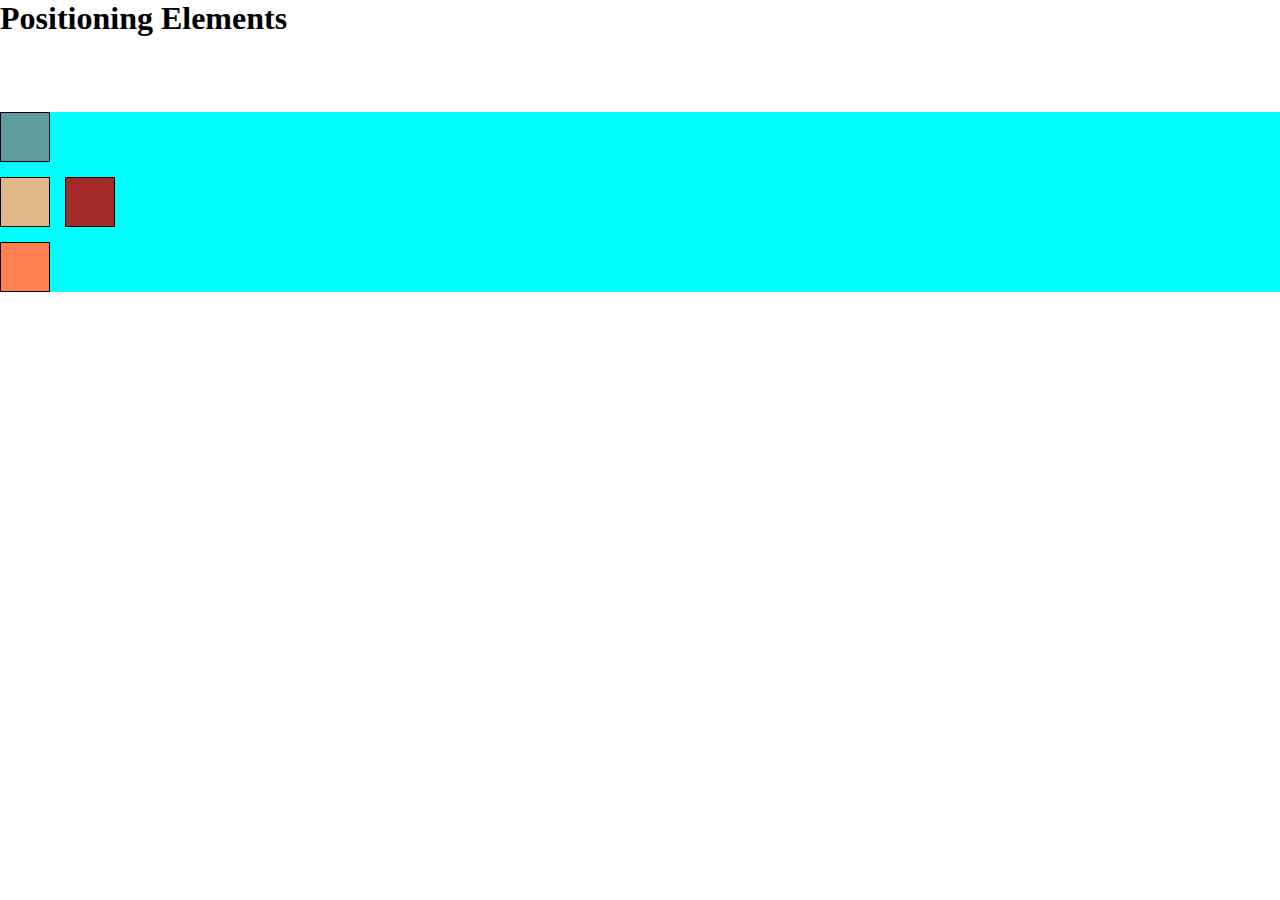
==== positioning-after.html @ 1880ee9c "lecture22" ====
<!DOCTYPE html>
<html>
<head>
<meta charset="utf-8">
<title>Positioning Elements</title>
<style>
* {
  box-sizing: border-box;
  margin: 0;
  padding: 0;
}
h1 {
  margin-bottom: 15px;
}

div#container {
  background-color: #00FFFF;
  position: relative;
  top: 60px;
}
p {
  width: 50px;
  height: 50px;
  border: 1px solid black;
  margin-bottom: 15px;
}
#p1 {
  background-color: #A52A2A;
  position: relative;
  top: 65px;
  left: 65px;
}
#p2 {
  background-color: #DEB887;
}
#p3 {
  background-color: #5F9EA0;
  position: absolute;
  top: 0;
  left: 0;
}
#p4 {
  background-color: #FF7F50;
}

</style>
</head>
<body>
<h1>Positioning Elements</h1>

<div id="container">
  <p id="p1"></p>
  <p id="p2"></p>
  <p id="p3"></p>
  <p id="p4"></p>
</div>

</body>
</html>
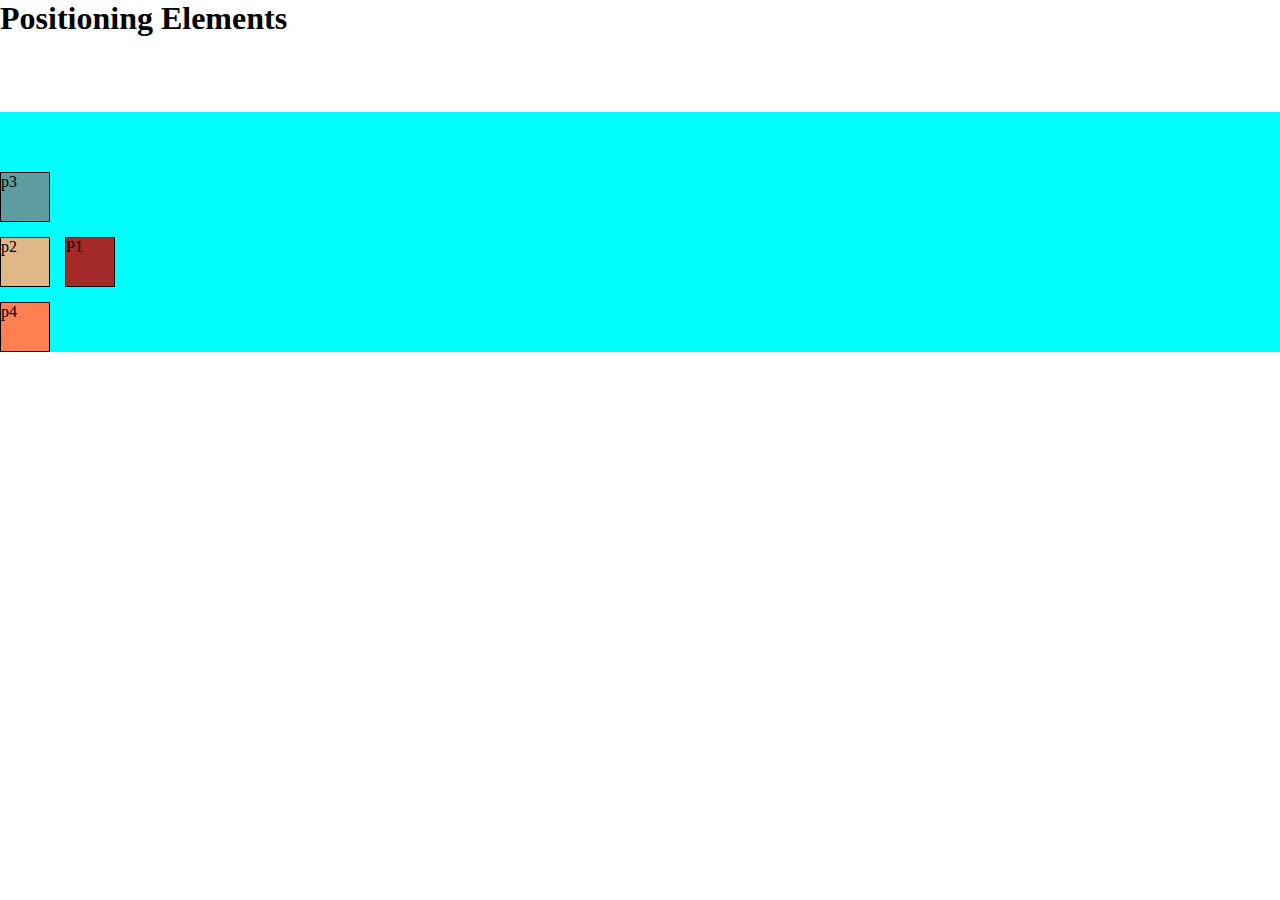
==== commit 55c5bd08: "m" ====
--- a/positioning-after.html
+++ b/positioning-after.html
@@ -49,10 +49,11 @@
 <h1>Positioning Elements</h1>
 
 <div id="container">
-  <p id="p1"></p>
-  <p id="p2"></p>
-  <p id="p3"></p>
-  <p id="p4"></p>
+  <div id="container">
+  <p id="p1">P1</p>
+  <p id="p2">p2</p>
+  <p id="p3">p3</p>
+  <p id="p4">p4</p>
 </div>
 
 </body>
